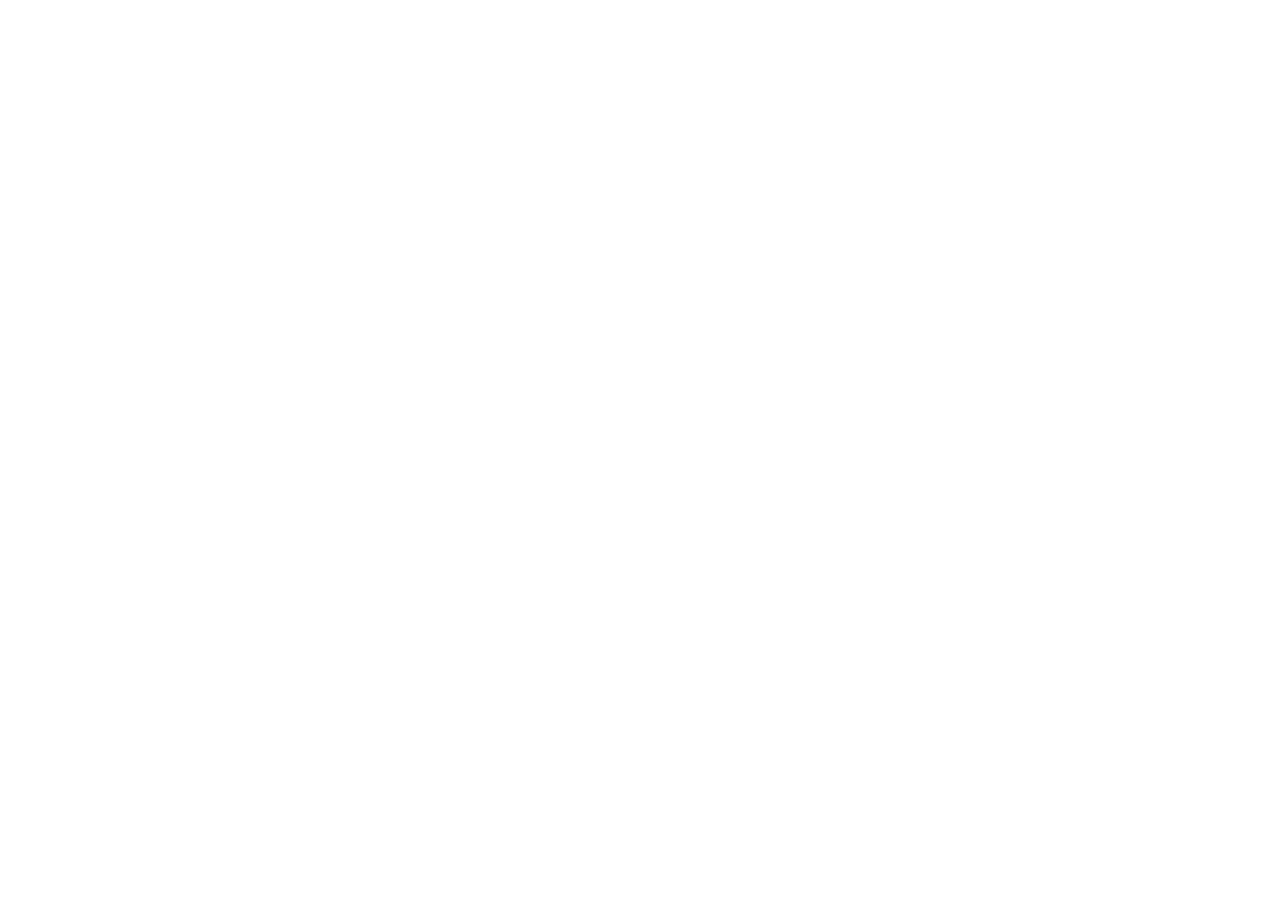
==== index.html @ 582845db "基于地理位置的服务LBS" ====
<!DOCTYPE html>
<html lang="en">
<head>
    <meta charset="UTF-8">
    <meta name="viewport" content="width=device-width, initial-scale=1.0">
    <meta http-equiv="X-UA-Compatible" content="ie=edge">
    <title>Location Base Service</title>
    <script type="text/javascript" src="http://api.map.baidu.com/getscript?v=2.0&ak=Q0egtIGAAwudDgMNrV1fWIg0nUvrP8G5 "></script>
    <style>
    * {
        margin: 0;
        padding: 0;
    }
    html, body{
      height: 100%;
    }
    #map {
        width: 100%;
        height: 100%;
    }
    </style>
</head>
<body>
<div id="map">
</div>
<script>
var map = new BMap.Map('map');
map.centerAndZoom(
    // 坐标点
    new BMap.Point(116.404, 39.915),
    11);
map.addControl(new BMap.MapTypeControl());
// map.setCurrentCity('北京');
map.enableScrollWheelZoom(true);

window.onload = function() {
    // lbs 功能由window.navigator管制
    // geolocation
    navigator.geolocation.getCurrentPosition(showPosition);
    function showPosition(position) {
      map.centerAndZoom(
          // 坐标点
          new BMap.Point(position.coords.longitude, position.coords.latitude),
          11);
      // map.centerAndZoom(position.coords.longitude, position.coords.latitude, 11);
      // alert(position.coords.longitude);
    }
}
</script>
</body>
</html>
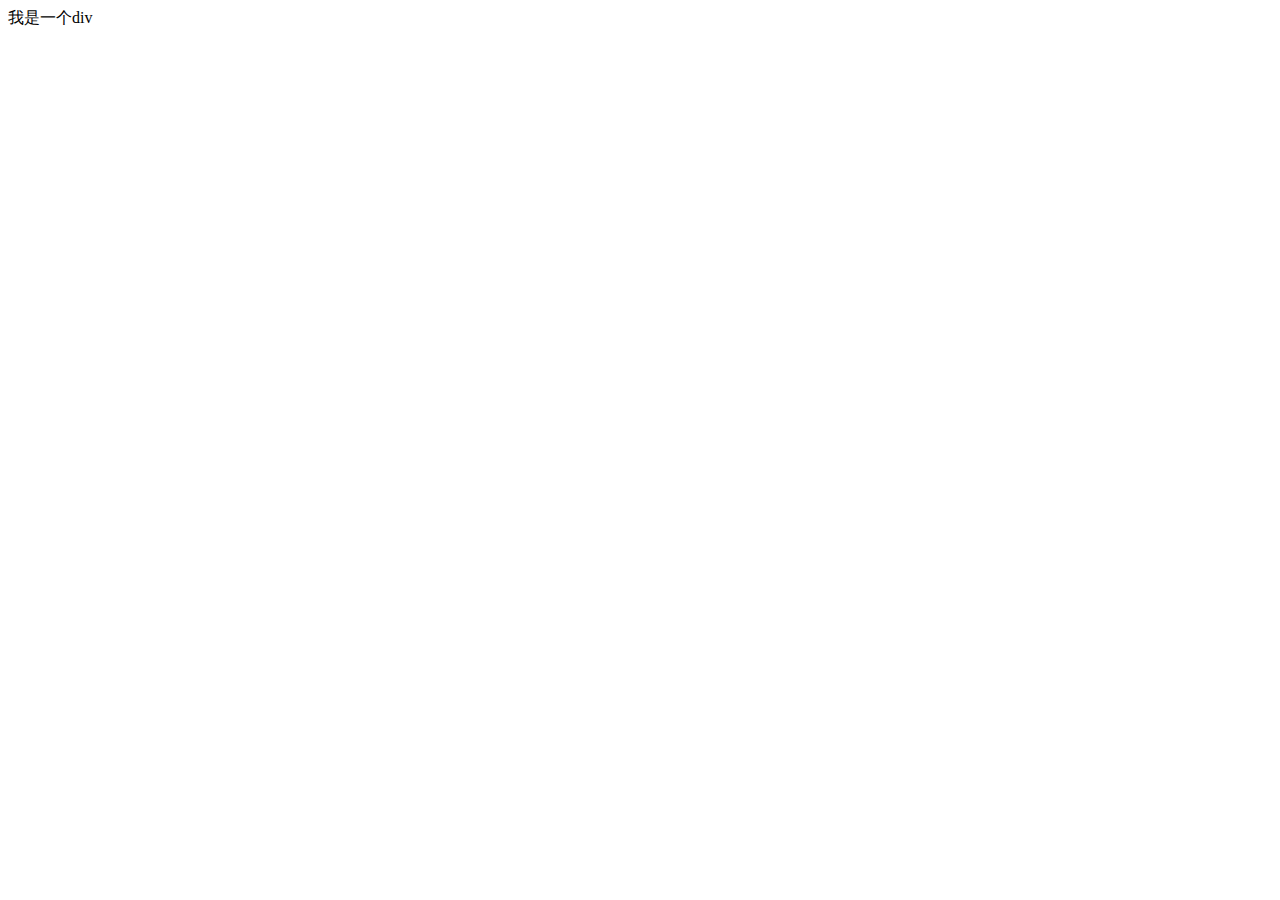
==== commit 9bbf5e5a: "this 的使用" ====
--- a/index.html
+++ b/index.html
@@ -4,48 +4,48 @@
     <meta charset="UTF-8">
     <meta name="viewport" content="width=device-width, initial-scale=1.0">
     <meta http-equiv="X-UA-Compatible" content="ie=edge">
-    <title>Location Base Service</title>
-    <script type="text/javascript" src="http://api.map.baidu.com/getscript?v=2.0&ak=Q0egtIGAAwudDgMNrV1fWIg0nUvrP8G5 "></script>
-    <style>
-    * {
-        margin: 0;
-        padding: 0;
-    }
-    html, body{
-      height: 100%;
-    }
-    #map {
-        width: 100%;
-        height: 100%;
-    }
-    </style>
+    <title>this call apply</title>
 </head>
 <body>
-<div id="map">
-</div>
-<script>
-var map = new BMap.Map('map');
-map.centerAndZoom(
-    // 坐标点
-    new BMap.Point(116.404, 39.915),
-    11);
-map.addControl(new BMap.MapTypeControl());
-// map.setCurrentCity('北京');
-map.enableScrollWheelZoom(true);
-
-window.onload = function() {
-    // lbs 功能由window.navigator管制
-    // geolocation
-    navigator.geolocation.getCurrentPosition(showPosition);
-    function showPosition(position) {
-      map.centerAndZoom(
-          // 坐标点
-          new BMap.Point(position.coords.longitude, position.coords.latitude),
-          11);
-      // map.centerAndZoom(position.coords.longitude, position.coords.latitude, 11);
-      // alert(position.coords.longitude);
+    <div id="div1">我是一个div </div>
+    <script>
+        // 函数作为事件处理函数执行时,事件指向target
+        window.id='window';
+        document.getElementById('div1').onclick=function(){
+            alert(this.id);//div
+            var that=this;//保持对this 的引用 target
+            // var callback=function(){
+            //     alert(this.id);//window
+            //     // alert(that.id);
+            //     // this 被覆盖
+            //     // 处理函数内部有千丝万缕v的联系
+            //     // 希望this 指向target
+            // }
+            // // 普通调用方式 window
+            // this 就是event target
+            // 箭头函数内部的this 指向与父级相同
+            var callback=()=>{
+                alert(this.id);
+            }
+            callback();
+            // callback.call(this);//call手动指定函数内部 this 作用域
+        }
+    // 函数作为对象的方法调用 this 指向对像
+    // 作为普通函数  this  无路所指 window
+    window.name='globalName';
+    var getName=function(){
+        return this.name;
     }
-}
+    console.log(getName());//globalName
+    var myObj={
+        name:'sven',
+        getName:function(){
+            return this.name;
+        }
+    }
+    myObj.getName();//globalName
+    var globalName=myObj.globalName;
+    getName();
 </script>
 </body>
-</html>
+</html>